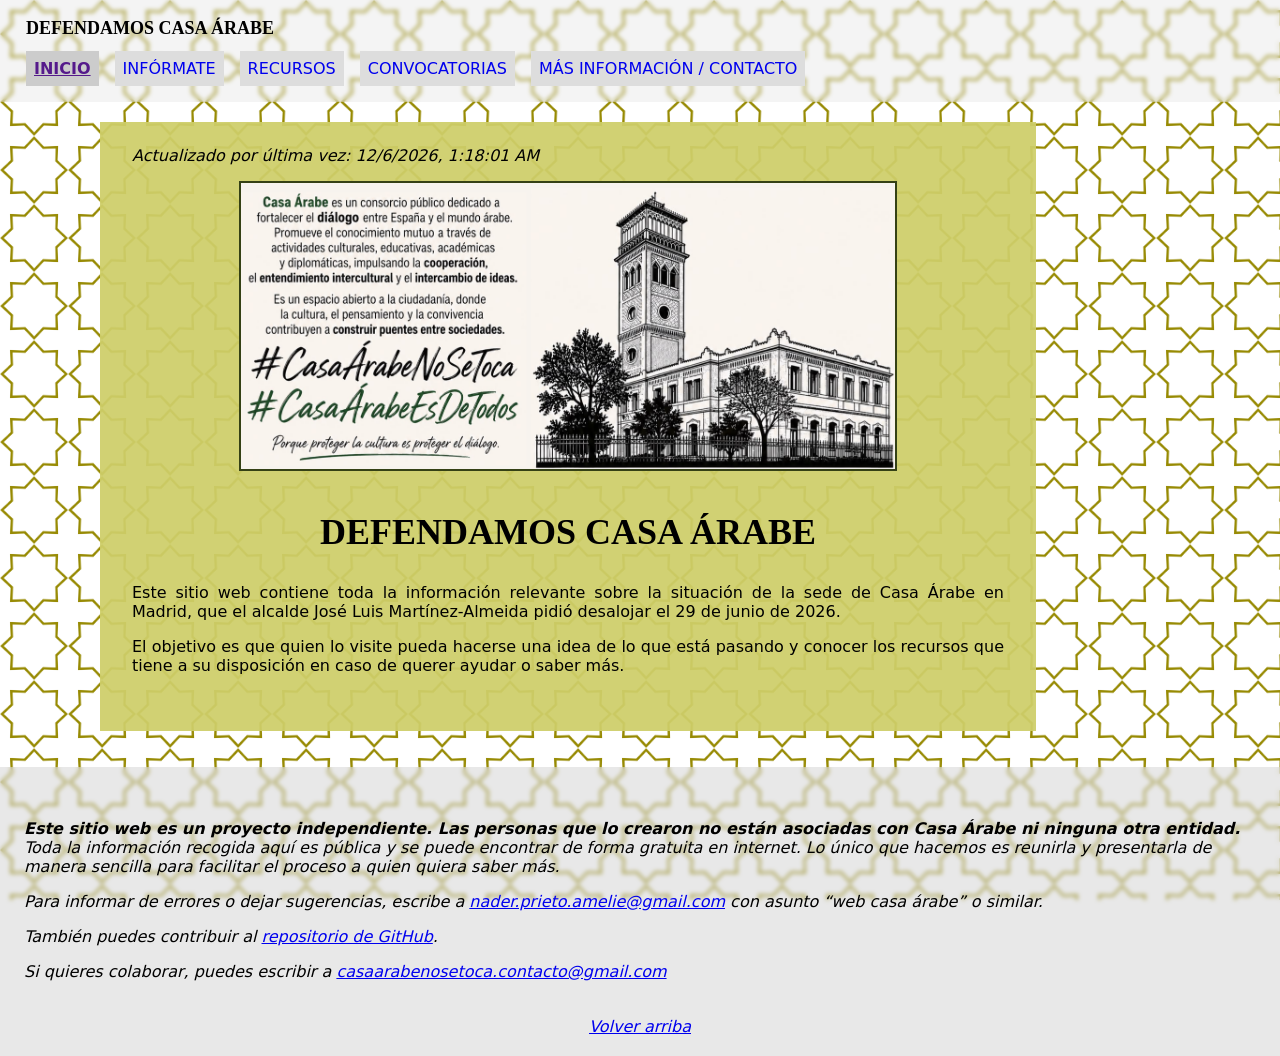
==== defendamoscasaarabe/index.html @ eac526b2 "crear repositorio y página" ====
<!DOCTYPE html>
<html lang="es">
    <head>
        <link rel="stylesheet" href="style.css">
        <title>DEFENDAMOS CASA ÁRABE</title>
        <meta name="viewport" content="width=device-width, initial-scale=1.0" />
    </head>
    <body onload="fechaUltimaVez()">
        <span id="arriba"></span>
        <header>
            <h1>DEFENDAMOS CASA ÁRABE</h1>
            <nav>
                <a href="" id="current">INICIO</a><a href="informate.html">INFÓRMATE</a><a href="recursos.html">RECURSOS</a><a href="convocatorias.html">CONVOCATORIAS</a><a href="#masinfo">MÁS INFORMACIÓN / CONTACTO</a>
            </nav>
            <div class="menu-movil">
                <details>
                    <summary>&#8801;</summary>
                    <p>
                        <p><a href="" id="current">INICIO</a></p><p><a href="informate.html">INFÓRMATE</a></p><p><a href="recursos.html">RECURSOS</a></p><p><a href="convocatorias.html">CONVOCATORIAS</a></p><p><a href="#masinfo">MÁS INFORMACIÓN / CONTACTO</a></p>
                    </p>
                </details>
            </div>
        </header>
        <main>
            <article>
                <p><em>Actualizado por última vez: <span id="fecha"></span></em></p>
                <p style="text-align:center;"><img src="assets/banner-edificio.png"></p>
                <h1>DEFENDAMOS CASA ÁRABE</h1>
                <p>Este sitio web contiene toda la información relevante sobre la situación de la sede de Casa Árabe en Madrid, que el alcalde José Luis Martínez-Almeida pidió desalojar el 29 de junio de 2026.</p>
                <p>El objetivo es que quien lo visite pueda hacerse una idea de lo que está pasando y conocer los recursos que tiene a su disposición en caso de querer ayudar o saber más.</p>
            </article>
        </main>
        <footer id="masinfo">
            <p><strong>Este sitio web es un proyecto independiente. Las personas que lo crearon no están asociadas con Casa Árabe ni ninguna otra entidad.</strong> Toda la información recogida aquí es pública y se puede encontrar de forma gratuita en internet. Lo único que hacemos es reunirla y presentarla de manera sencilla para facilitar el proceso a quien quiera saber más.</p>
            <p>Para informar de errores o dejar sugerencias, escribe a <a href="mailto:nader.prieto.amelie@gmail.com">nader.prieto.amelie@gmail.com</a> con asunto “web casa árabe” o similar.</p>
            <p>También puedes contribuir al <a href="https://github.com/naderprieto/naderprieto.github.io">repositorio de GitHub</a>.</p>
            <p>Si quieres colaborar, puedes escribir a <a href="mailto:casaarabenosetoca.contacto@gmail.com">casaarabenosetoca.contacto@gmail.com</a></p>
            <p style="text-align:center;margin-bottom:0;padding:1.25rem;"><a href="#arriba">Volver arriba</a></p>
        </footer>
    </body>
    <script src="script.js"></script>
</html>
---- defendamoscasaarabe/style.css ----
@media screen and (max-width:1000px){
    body{
        article{
            margin-left:0.5rem;
            margin-right:0.5rem;
            padding-left:1.125rem;
            padding-right:1.125rem;
        }
        article h1{
            font-size:1.75rem;
        }
        article img{width:97%;}
        .destacado{
            margin-right:0;
            margin-left:0;
            margin-top:0.5rem;
        }
        .destacado h1{
            padding:0.625rem;
        }
        .text-grande{
            font-size:1.125rem;
        }
        nav{
            display:none;
        }
        .menu-movil{display:block;margin-bottom:1.625rem;}
        .menu-movil summary{font-size:2.625rem;margin-left:1.125rem;}
        .menu-movil details{padding:1rem;}
        .menu-movil details p{margin-bottom:1rem;}
        .menu-movil details p a{margin:1.625rem;padding:0.5rem;background-color:#ddd;text-decoration:none;}
        details > summary {
            list-style: none;
        }
        details > summary::-webkit-details-marker {
            display: none;
        }
    }
}
:root{scroll-behavior:smooth;}
body{
    font-family:system-ui, -apple-system, BlinkMacSystemFont, 'Segoe UI', Roboto, Oxygen, Ubuntu, Cantarell, 'Open Sans', 'Helvetica Neue', sans-serif;
    color:#000;
    margin:0;
    background-image:url("assets/estrella.png");
    animation:mover 50s linear infinite;
    background-attachment:fixed;
    background-size:4.25rem;
    background-repeat:repeat;
}
@keyframes mover{
    from{background-position:bottom left;}
    to{background-position:top right;}
}
article{
    margin-left:6.25rem;
    margin-right:15.25rem;
    margin-bottom:2.25rem;
    background-color:#cece69ee;
    padding-top:0.5rem;
    padding-bottom:2.5rem;
    padding-right:2rem;
    padding-left:2rem;
}
article h1{
    font-family:Georgia, 'Times New Roman', Times, serif;
    font-weight:bold;
    text-align:center;
    margin-top:2.25rem;
    font-size:2.25rem;
}
article h2{margin-top:1.25rem;margin-bottom:0.25rem;}
article p{
    text-align:justify;
    hyphens:auto;
}
header{
    position:sticky;top:0;
    background-color:#dddddd50;
    backdrop-filter:blur(0.125rem);
    z-index:10000;
}
header h1{
    font-family:Georgia, 'Times New Roman', Times, serif;
    font-weight:bold;
    font-size:1.125rem;
    margin:0;
    padding-top:1.125rem;
    padding-left:1.625rem;
}
nav{
    display:flex;
    padding-top:0.25rem;
    padding-left:1.125rem;
    padding-bottom:0.5rem;
    margin-bottom:1.25rem;
    /*
    background-color:#dddddd50;
    backdrop-filter:blur(0.125rem);*/
}
.menu-movil{
    display:none;
}
nav a{
    margin:0.5rem;
    padding:0.5rem;
    background-color:#ddd;
    text-decoration:none;
}
nav a:hover{background-color:#cece69;}
#current{
    font-weight:bold;
    background-color:#ccc;
    text-decoration:underline;
}
#current:hover{background-color:#bbb;}
footer{
    padding-top:2.25rem;
    padding-left:1.5rem;
    padding-right:1.5rem;
    text-align:left;
    font-style:italic;
    background-color:#cccccc75;
    backdrop-filter:blur(0.125rem);
}
.destacado{
    border:0.125rem #354115 solid;
    background-color:none;
    margin-left:3.25rem;
    margin-right:3.25rem;
    margin-top:1.625rem;
    padding:0;
}
.destacado h1{
    font-size:1.5rem;
    color:#eee;
    background-color:#c25212/*rgb(126, 126, 0)*/;
    border-bottom:0.125rem #354115 solid;
    margin:0;
    padding:0.25rem;
}
.destacado p{
    margin-right:1.25rem;
    margin-left:1.25rem;
    padding:0.125rem;
}
time{font-weight:bold;}
.texto-grande{
    font-size:1.5rem;
    text-align:center;
}
.subr-rojo{
    background-color:rgba(255, 68, 0, 0.85);
}
.enlace-volverarriba{text-align:center;margin-bottom:0;padding:1.25rem;}
article img{
    width:75%;
    margin:0;
    border:0.125rem #354115 solid;
}
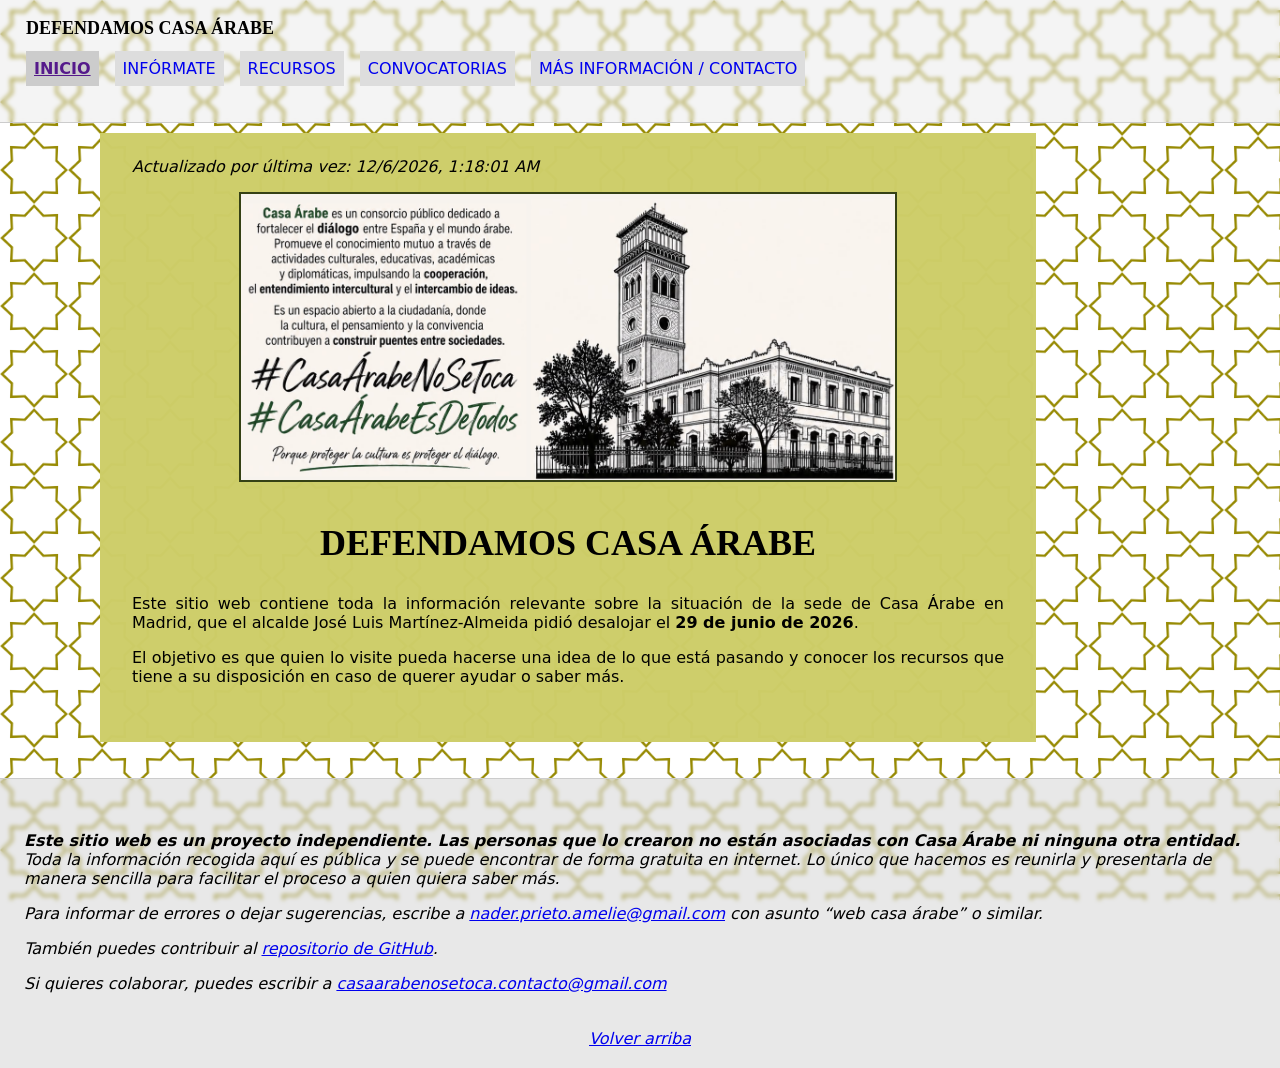
==== commit 54c7c378: "Update index.html" ====
--- a/defendamoscasaarabe/index.html
+++ b/defendamoscasaarabe/index.html
@@ -2,6 +2,7 @@
 <html lang="es">
     <head>
         <link rel="stylesheet" href="style.css">
+        <link rel="icon" href="assets/favicon.ico">
         <title>DEFENDAMOS CASA ÁRABE</title>
         <meta name="viewport" content="width=device-width, initial-scale=1.0" />
     </head>
@@ -26,7 +27,7 @@
                 <p><em>Actualizado por última vez: <span id="fecha"></span></em></p>
                 <p style="text-align:center;"><img src="assets/banner-edificio.png"></p>
                 <h1>DEFENDAMOS CASA ÁRABE</h1>
-                <p>Este sitio web contiene toda la información relevante sobre la situación de la sede de Casa Árabe en Madrid, que el alcalde José Luis Martínez-Almeida pidió desalojar el 29 de junio de 2026.</p>
+                <p>Este sitio web contiene toda la información relevante sobre la situación de la sede de Casa Árabe en Madrid, que el alcalde José Luis Martínez-Almeida pidió desalojar el <time datetime="2026-06-29">29 de junio de 2026</time>.</p>
                 <p>El objetivo es que quien lo visite pueda hacerse una idea de lo que está pasando y conocer los recursos que tiene a su disposición en caso de querer ayudar o saber más.</p>
             </article>
         </main>
--- a/defendamoscasaarabe/style.css
+++ b/defendamoscasaarabe/style.css
@@ -56,7 +56,7 @@
     margin-left:6.25rem;
     margin-right:15.25rem;
     margin-bottom:2.25rem;
-    background-color:#cece69ee;
+    background-color:#cece69fa;
     padding-top:0.5rem;
     padding-bottom:2.5rem;
     padding-right:2rem;
@@ -79,6 +79,8 @@
     background-color:#dddddd50;
     backdrop-filter:blur(0.125rem);
     z-index:10000;
+    border-bottom:0.1rem #ccc solid;
+    margin-bottom:0.625rem;
 }
 header h1{
     font-family:Georgia, 'Times New Roman', Times, serif;
@@ -122,6 +124,7 @@
     font-style:italic;
     background-color:#cccccc75;
     backdrop-filter:blur(0.125rem);
+    border-top:0.1rem #ccc solid;
 }
 .destacado{
     border:0.125rem #354115 solid;
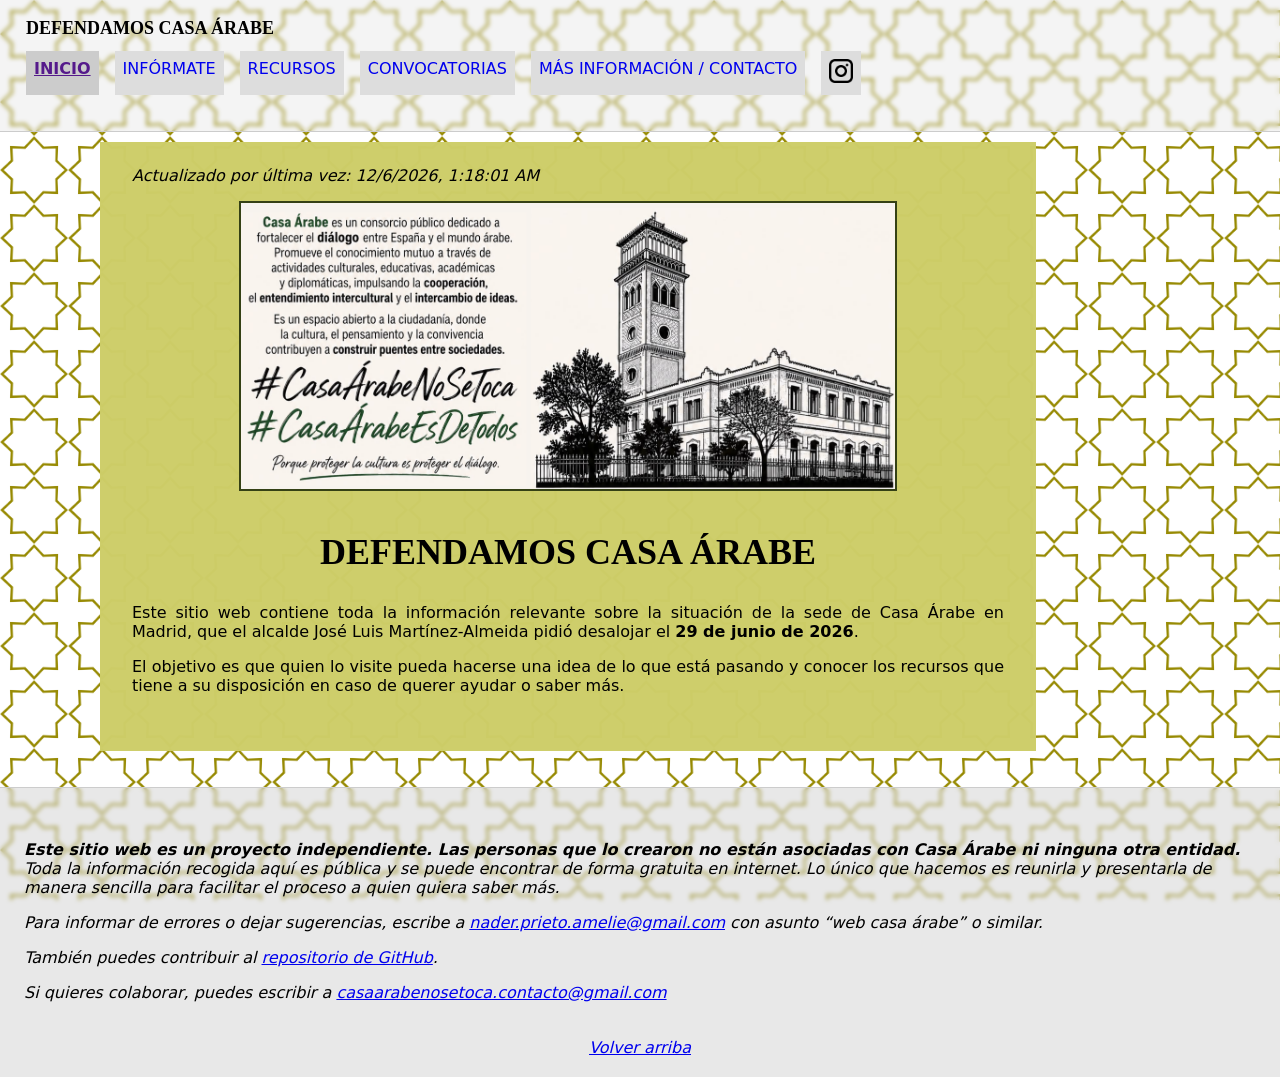
==== commit cfafa685: "añadir icono insta hago algunos cambios en el estilo para que se vea bien en el menú en móvil" ====
--- a/defendamoscasaarabe/index.html
+++ b/defendamoscasaarabe/index.html
@@ -11,9 +11,10 @@
         <header>
             <h1>DEFENDAMOS CASA ÁRABE</h1>
             <nav>
-                <a href="" id="current">INICIO</a><a href="informate.html">INFÓRMATE</a><a href="recursos.html">RECURSOS</a><a href="convocatorias.html">CONVOCATORIAS</a><a href="#masinfo">MÁS INFORMACIÓN / CONTACTO</a>
+                <a href="" id="current">INICIO</a><a href="informate.html">INFÓRMATE</a><a href="recursos.html">RECURSOS</a><a href="convocatorias.html">CONVOCATORIAS</a><a href="#masinfo">MÁS INFORMACIÓN / CONTACTO</a><a href="https://www.instagram.com/casaarabesequeda/"><img style="height:1.5rem;border:none;" src="assets/insta.png"></a>
             </nav>
             <div class="menu-movil">
+                <p style="margin-bottom:0;"><a href="https://www.instagram.com/casaarabesequeda/"><img style="width:1.5rem;border:none;margin:0;padding-left:1.625rem;" src="assets/insta.png"></a></p>
                 <details>
                     <summary>&#8801;</summary>
                     <p>
@@ -38,6 +39,6 @@
             <p>Si quieres colaborar, puedes escribir a <a href="mailto:casaarabenosetoca.contacto@gmail.com">casaarabenosetoca.contacto@gmail.com</a></p>
             <p style="text-align:center;margin-bottom:0;padding:1.25rem;"><a href="#arriba">Volver arriba</a></p>
         </footer>
+        <script src="script.js"></script>
     </body>
-    <script src="script.js"></script>
 </html>
--- a/defendamoscasaarabe/style.css
+++ b/defendamoscasaarabe/style.css
@@ -24,9 +24,9 @@
         nav{
             display:none;
         }
-        .menu-movil{display:block;margin-bottom:1.625rem;}
-        .menu-movil summary{font-size:2.625rem;margin-left:1.125rem;}
-        .menu-movil details{padding:1rem;}
+        .menu-movil{display:block;margin-bottom:0.625rem;}
+        .menu-movil summary{font-size:2.5rem;margin-left:1.25rem;}
+        .menu-movil details{padding:0.25rem;}
         .menu-movil details p{margin-bottom:1rem;}
         .menu-movil details p a{margin:1.625rem;padding:0.5rem;background-color:#ddd;text-decoration:none;}
         details > summary {
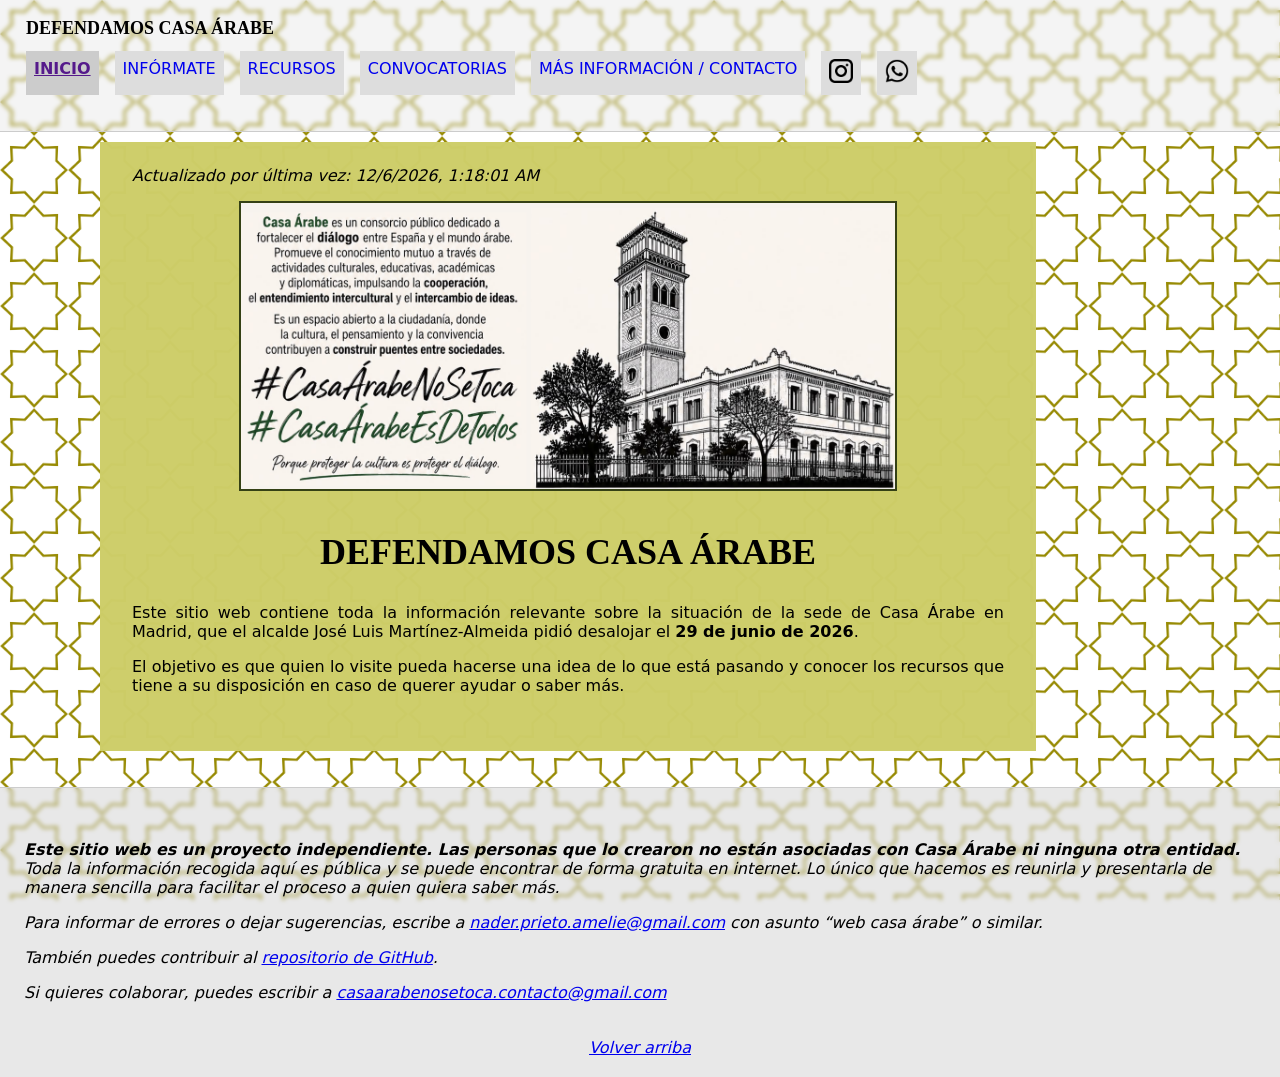
==== commit cb53fcfe: "añadir icono whatsapp lo mismo que con el de insta, lo pongo en el menú para que se vea en todas las" ====
--- a/defendamoscasaarabe/index.html
+++ b/defendamoscasaarabe/index.html
@@ -11,10 +11,10 @@
         <header>
             <h1>DEFENDAMOS CASA ÁRABE</h1>
             <nav>
-                <a href="" id="current">INICIO</a><a href="informate.html">INFÓRMATE</a><a href="recursos.html">RECURSOS</a><a href="convocatorias.html">CONVOCATORIAS</a><a href="#masinfo">MÁS INFORMACIÓN / CONTACTO</a><a href="https://www.instagram.com/casaarabesequeda/"><img style="height:1.5rem;border:none;" src="assets/insta.png"></a>
+                <a href="" id="current">INICIO</a><a href="informate.html">INFÓRMATE</a><a href="recursos.html">RECURSOS</a><a href="convocatorias.html">CONVOCATORIAS</a><a href="#masinfo">MÁS INFORMACIÓN / CONTACTO</a><a href="https://www.instagram.com/casaarabesequeda/"><img style="height:1.5rem;border:none;" src="assets/insta.png"></a><a href="https://whatsapp.com/channel/0029VbDNNynGU3BGO189cn2i"><img style="height:1.5rem;border:none;" src="assets/wpp.png"></a>
             </nav>
             <div class="menu-movil">
-                <p style="margin-bottom:0;"><a href="https://www.instagram.com/casaarabesequeda/"><img style="width:1.5rem;border:none;margin:0;padding-left:1.625rem;" src="assets/insta.png"></a></p>
+                <p style="margin-bottom:0;"><a href="https://www.instagram.com/casaarabesequeda/"><img style="width:1.5rem;border:none;margin:0;padding-left:1.625rem;" src="assets/insta.png"></a><a href="https://whatsapp.com/channel/0029VbDNNynGU3BGO189cn2i"><img style="width:1.5rem;border:none;margin:0;padding-left:1.625rem;" src="assets/wpp.png"></a></p></p>
                 <details>
                     <summary>&#8801;</summary>
                     <p>
